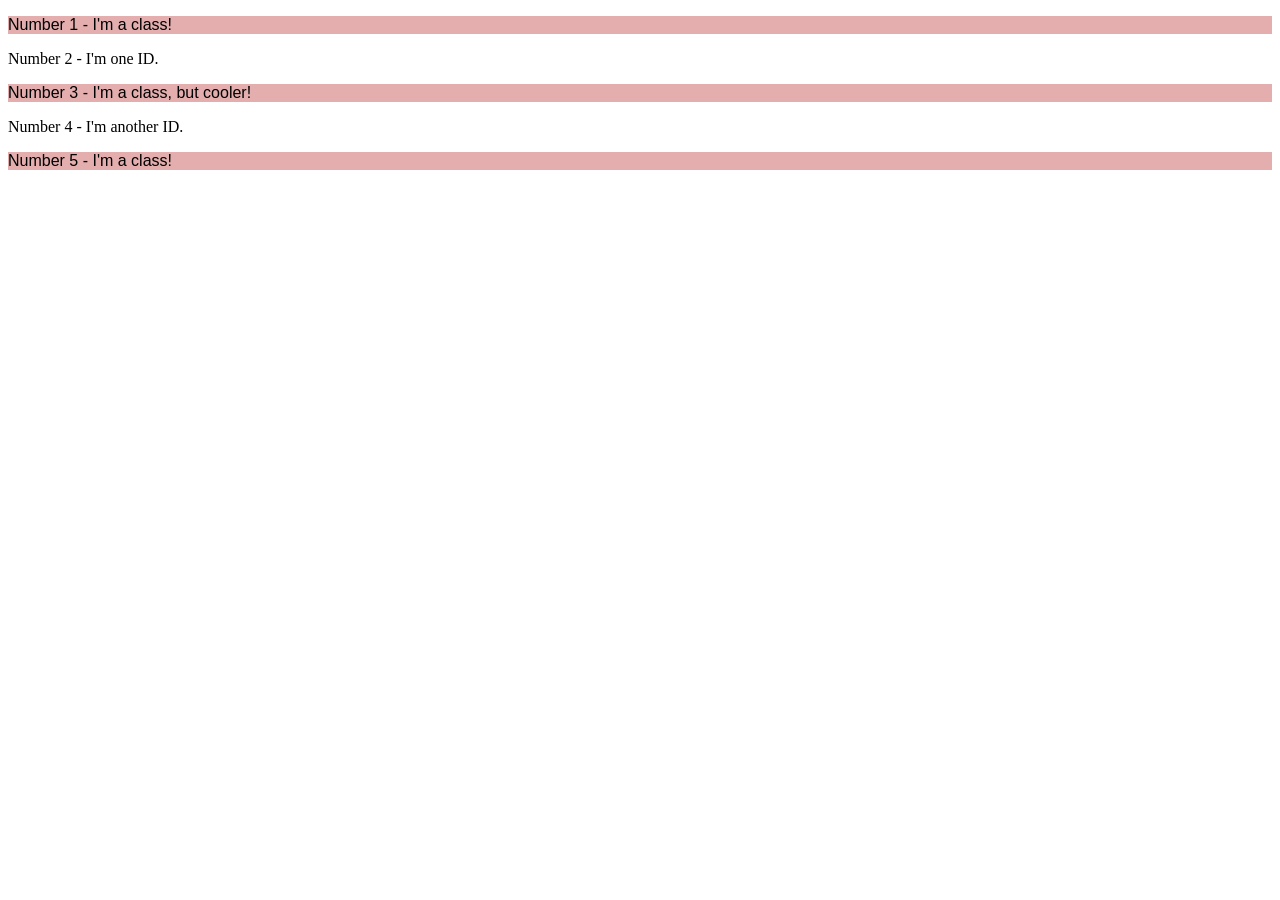
==== foundations/intro-to-css/02-class-id-selectors/index.html @ 66b25aa3 "Add Number 1 and Number 5 CSS class modifications" ====
<!DOCTYPE html>
<html lang="en">

<head>
  <meta charset="UTF-8">
  <meta http-equiv="X-UA-Compatible" content="IE=edge">
  <meta name="viewport" content="width=device-width, initial-scale=1.0">
  <title>Class and ID Selectors</title>
  <link rel="stylesheet" href="style.css">
</head>

<body>
  <p>Number 1 - I'm a class!</p>
  <div id="number two">Number 2 - I'm one ID.</div>
  <p id="number three">Number 3 - I'm a class, but cooler!</p>
  <div id="number four">Number 4 - I'm another ID.</div>
  <p>Number 5 - I'm a class!</p>
</body>

</html>
---- foundations/intro-to-css/02-class-id-selectors/style.css ----
p {
    background-color: rgb(228, 174, 174);
    font-family: Arial, Helvetica, sans-serif;
}
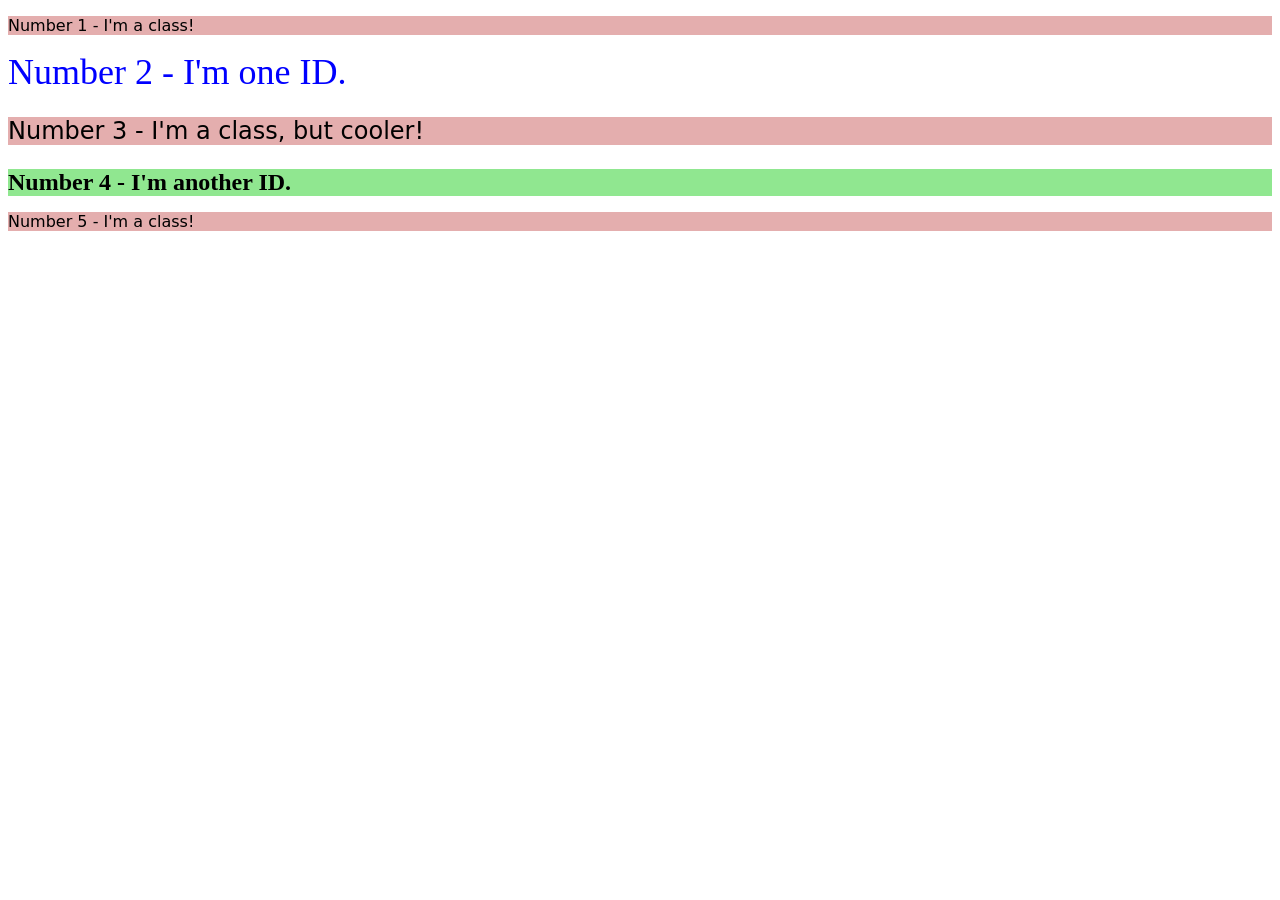
==== commit c8177090: "End CSS Exercise 02" ====
--- a/foundations/intro-to-css/02-class-id-selectors/index.html
+++ b/foundations/intro-to-css/02-class-id-selectors/index.html
@@ -11,9 +11,9 @@
 
 <body>
   <p>Number 1 - I'm a class!</p>
-  <div id="number two">Number 2 - I'm one ID.</div>
-  <p id="number three">Number 3 - I'm a class, but cooler!</p>
-  <div id="number four">Number 4 - I'm another ID.</div>
+  <div id="bigfont">Number 2 - I'm one ID.</div>
+  <p class="cooler">Number 3 - I'm a class, but cooler!</p>
+  <div class=cooler id="smallfont">Number 4 - I'm another ID.</div>
   <p>Number 5 - I'm a class!</p>
 </body>
 
--- a/foundations/intro-to-css/02-class-id-selectors/style.css
+++ b/foundations/intro-to-css/02-class-id-selectors/style.css
@@ -1,4 +1,18 @@
 p {
     background-color: rgb(228, 174, 174);
-    font-family: Arial, Helvetica, sans-serif;
+    font-family: Verdana, DejaVu Sans, sans-serif;
+}
+
+#bigfont {
+    color: blue;
+    font-size: 36px;
+}
+
+#smallfont {
+    background-color: rgb(144, 231, 144);
+    font-weight: bold;
+}
+
+.cooler {
+    font-size: 24px;
 }
